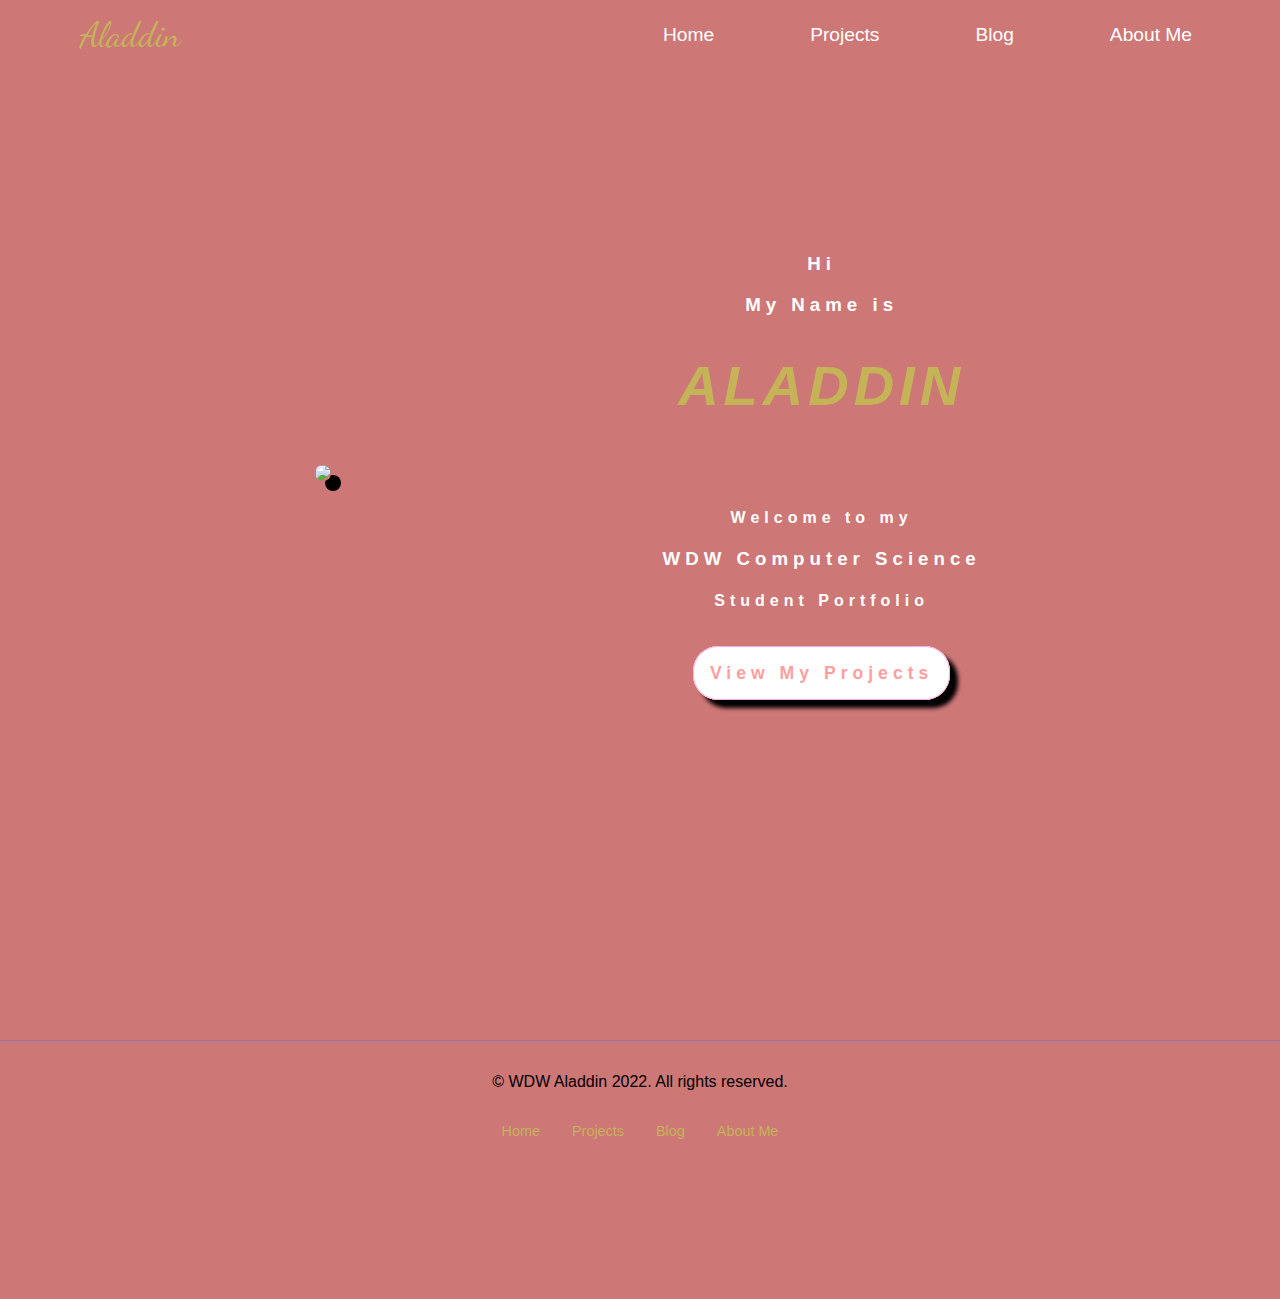
==== index.html @ 24774ef7 "almost done" ====
<!DOCTYPE html>
<html lang="en">
<head>
    <meta charset="UTF-8">
    <meta name="viewport" content="width=device-width, initial-scale=1.0">
    <meta http-equiv="X-UA-Compatible" content="ie=edge">
    <link rel="stylesheet" href="style.css" type="text/css" />
    <link rel="stylesheet" href="nav.css" type="text/css" />
    <title>Aladdin's Portfolio</title>
</head>
<body>
    
    <!-- Navigation Menu-->
    <nav class= "navbar">
        <!--logo-->
        <div class="logo">Aladdin</div>
        <!--hamburger toggle-->
        <a href="#" class="toggle-button">
            <span class="bar"></span>
            <span class="bar"></span>
            <span class="bar"></span>
        </a>
        <!-- page navigation links-->
        <div class="navbar-links">
            <ul>
                <li><a href="index.html">Home</a></li>
                <li><a href="projects.html">Projects</a></li>
                <li><a href="blog.html">Blog</a></li>
                <li><a href="aboutMe.html">About Me</a></li>
            </ul> <!--close ul list-->
        </div> <!--close navbar links class-->
    </nav> <!--close navbar class-->
    
    <!-- Hero Section-->
    <section class="hero">
        <div class="heroImage">
            <img src="assets/aladdin2.jpeg"></img>
        </div> <!-- close heroImage class-->
        <div class="heroText">
            <div class="heroTextTop">
                <h3>Hi</h3>
                <h3>My Name is</h3>
                <h1 class="heroName"><em>Aladdin</em></h1>
            </div> <!-- close heroTextTop class-->
            <div class="heroTextBottom"> 
                <h4>Welcome to my</h4>
                <h3>WDW Computer Science</h3>
                <h4>Student Portfolio</h4>
            </div> <!-- close heroTextBottom class-->
            <div class="heroButton">
                <a href="projects.html" class="button">View My Projects</a>
            </div> <!-- close heroButton class-->
        </div> <!-- close heroText class-->
    </section> <!-- Close hero class-->
    
    <footer>
        <p class= "copyright">&copy; WDW Aladdin 2022. All rights reserved.</p>
        <ul Class= "bottomNav">
        <li><a href="index.html">Home</a></li>
        <li class= "divider"></li>
        <li><a href="projects.html">Projects</a></li>
        <li class= "divider"></li>
        <li><a href="blog.html">Blog</a></li>
        <li class= "divider"></li>
        <li><a href="aboutMe.html">About Me</a></li>
        </ul>
    </footer>
    
    
    <script type="text/javascript" src="script.js"></script>
</body>
</html>
---- style.css ----
/*
Color Palette
background color: #FF9F9F
primary: #E97777
secondary: #9ED5C5
tertiary: #B1B2FF
accent: #FFABE1
vegasGold: #c5b358  #15133C
white: #fff
black: #000  
*/

html {
    /* If we add any pading or border onto an element it does not affect the width of the element */
    box-sizing: border-box;
}

body {
    margin: 0;
    padding: 0;
    font-family: 'Inter', sans-serif;
    font-weight: 300;
    background-color: #CE7777;
    color: #fff;
}

.hero {
    display: flex;
    flex-direction: column;
    justify-content: space-evenly;
    align-items: center;
}

.heroImage {
    padding: 2rem;
}

.heroImage img {
    border-radius: 6rem;
    box-shadow: 10px 10px #000;
    width: 125%;
    height: auto;
}

.heroText {
    font-size: 0.8rem;
    padding-bottom: 2rem;
    text-align: center;
    letter-spacing: 5px;
}

.heroName {
    color: #c5b358;
    font-size: 2.5rem;
    text-transform: uppercase;
}

.heroTextTop {
    padding: 1rem;
}

.heroTextBottom {
    padding: 1rem;
}

.heroButton {
    padding: 1rem;
}

.button {
    background-color: #fff;
    padding: 1rem;
    border: 1px solid #FFABE1;
    border-radius: 25px;
    font-size: 0.9rem;
    font-weight: 700;
    color: #FF9F9F;
    text-decoration: none;
    box-shadow: 8px 8px 4px #000;
}

.button:hover {
    background-color: #FF9F9F;
    color: #c5b358;
    transform: scale(1.5);
    /* (150% zoom - Note: if the zoom is too large, it will go outside of the viewport) */
}

.projectsHeader {
    margin: 1.5rem 3rem;
    text-align: center;
    padding: 0.5rem;
    letter-spacing: 4px;
}


.projectCard {
    background-color: #fff;
    color: #200439;
    margin: 4rem 3rem;
    padding: 0.5rem 2rem;
    text-align: center;
    border: 1px solid #000;
    border-radius: 1rem;
    box-shadow: 10px 10px 5px #000;
}

.projectCard img {
    width: 100%;
    height: auto;
    border-radius: 3rem;
    margin: 1rem 0;
}

.projectCard h2 {
    margin: 0.5rem 1rem 1.5rem 1rem;
    font-weight: 600;
}

.projectCard p {
    font-size: 1rem;
    font-weight: 400;
}

.projectIcons {
    display: flex;
    justify-content: space-evenly;
    font-size: 1.2rem;
    margin-top: 2rem;
}

.projectIcons p {
    margin: 0 0 1rem 0;
    font-size: 0.8rem;
}

.fa-github {
    font-size: 2.2rem;
    padding: 1.5rem;
}

.fa-file {
    font-size: 2.2rem;
    padding: 1.5rem;
}

footer {
    text-align: center;
    color: #000;
    margin: 10rem 0;
    border-top: 1px solid #9277AC;
}

.copyright {
    margin: 1rem;
    padding: 1rem;
    font-size: 1rem;
    color: #000;
    display: block;
}

.filler {
    display: flex;
    flex-direction: column;
    justify-content: center;
    align-items: center;
    margin: 0;
    height: 80vh;
}

.bio {
    display: flex;
    flex-direction: row;
    justify-content: space-evenly;
    align-items: center;
    height: 90vh;
}

.bioImage {
    padding: .5rem;
}

.bioImage img {
    border-radius: 3rem;
    box-shadow: 8px 8px #000;
    width: 115%;
    height: 500px;
}

.bioText {
    font-size: 1.2rem;
    padding-bottom: 2rem;
    text-align: center;
}

.bioName {
    color: #fff;
    font-size: 2.5rem;
}

@media (min-width: 800px) {
    .hero {
        flex-direction: row;
        justify-content: space-evenly;
        align-items: center;
        height: 90vh;
    }

    .heroText {
        font-size: 1rem;
    }

    .heroName {
        font-size: 3.5rem;
    }

    .button {
        font-size: 1.1rem;
    }

    .projectGallery {
        display: flex;
        flex-direction: row;
        justify-content: center;
        flex-wrap: wrap;
    }

    .projectCard {
        max-width: 20%;
    }


.bio {
    display: flex;
    flex-direction: row;
    justify-content: space-evenly;
    align-items: center;
    height: 90vh;
}

.hhlCard {
        max-width: 20%;
    }

}
---- nav.css ----
/*
Color Palette
background color: #200439
primary: #512C73
secondary: #361356
tertiary: #6F4D8F
accent: #9277AC
vegasGold: #c5b358
white: #fff
black: #000  
*/

@import url('https://fonts.googleapis.com/css2?family=Dancing+Script:wght@400;700&display=swap');
@import url('https://fonts.googleapis.com/css2?family=Dancing+Script:wght@400;700&family=Open+Sans:wght@300;400;600;700&display=swap');

.navbar    {
    display: flex;
    justify-content: space-between;
    align-items: center;
    padding: 0 2.5rem;
}

.logo {
    font-size:2.2rem;
    margin: 0.75rem 2.5rem;
    color: #c5b358;
    font-family: 'Dancing Script', cursive;
}

.navbar-links ul{
    margin: 0;
    padding: 0;
    display: flex;
}

.navbar-links li{
    list-style: none;
    padding: 1rem;
    font-size: 1.2rem;
}

.navbar-links li a{
    text-decoration: none;
    color: #fff;
    padding: 0.5rem 2rem;
    display: block;
}

.navbar-links li:hover{
    background-color:#361356;
}

.toggle-button {
    position: absolute;
    top: 1.5rem;
    right: 1.5rem;
    display: none;
    flex-direction: column;
    justify-content: space-between;
    width: 30px;
    height: 20px;
}

.toggle-button .bar {
    height: 3px;
    width: 100%;
    background-color: #fff;
    border-radius: 10px;
}

.bottomNav {
    margin: 0;
    padding: 0;
    display: flex;
    justify-content: center;
    align-items: center;
}

.bottomNav li {
    list-style: none;
    font-size: 0.9rem;
    padding: 0 0.5rem;
}
.bottomNav li a{ 
    text-decoration: none;
    color: #c5b358;
    display: block;
}



@media (max-width: 800px) {
    .toggle-button {
        display: flex;
    }
    
    .navbar-links {
        display: none;
        width: 100%;
    }
    
    .navbar {
        flex-direction: column;
        align-items: flex-start;
    }
    
    .navbar-links ul {
        width: 100%;
        flex-direction: column;
    }
    
    .navbar-links li {
        text-align: center;
    }
    
    .navbar-links.active {
        display: flex;
    }
}
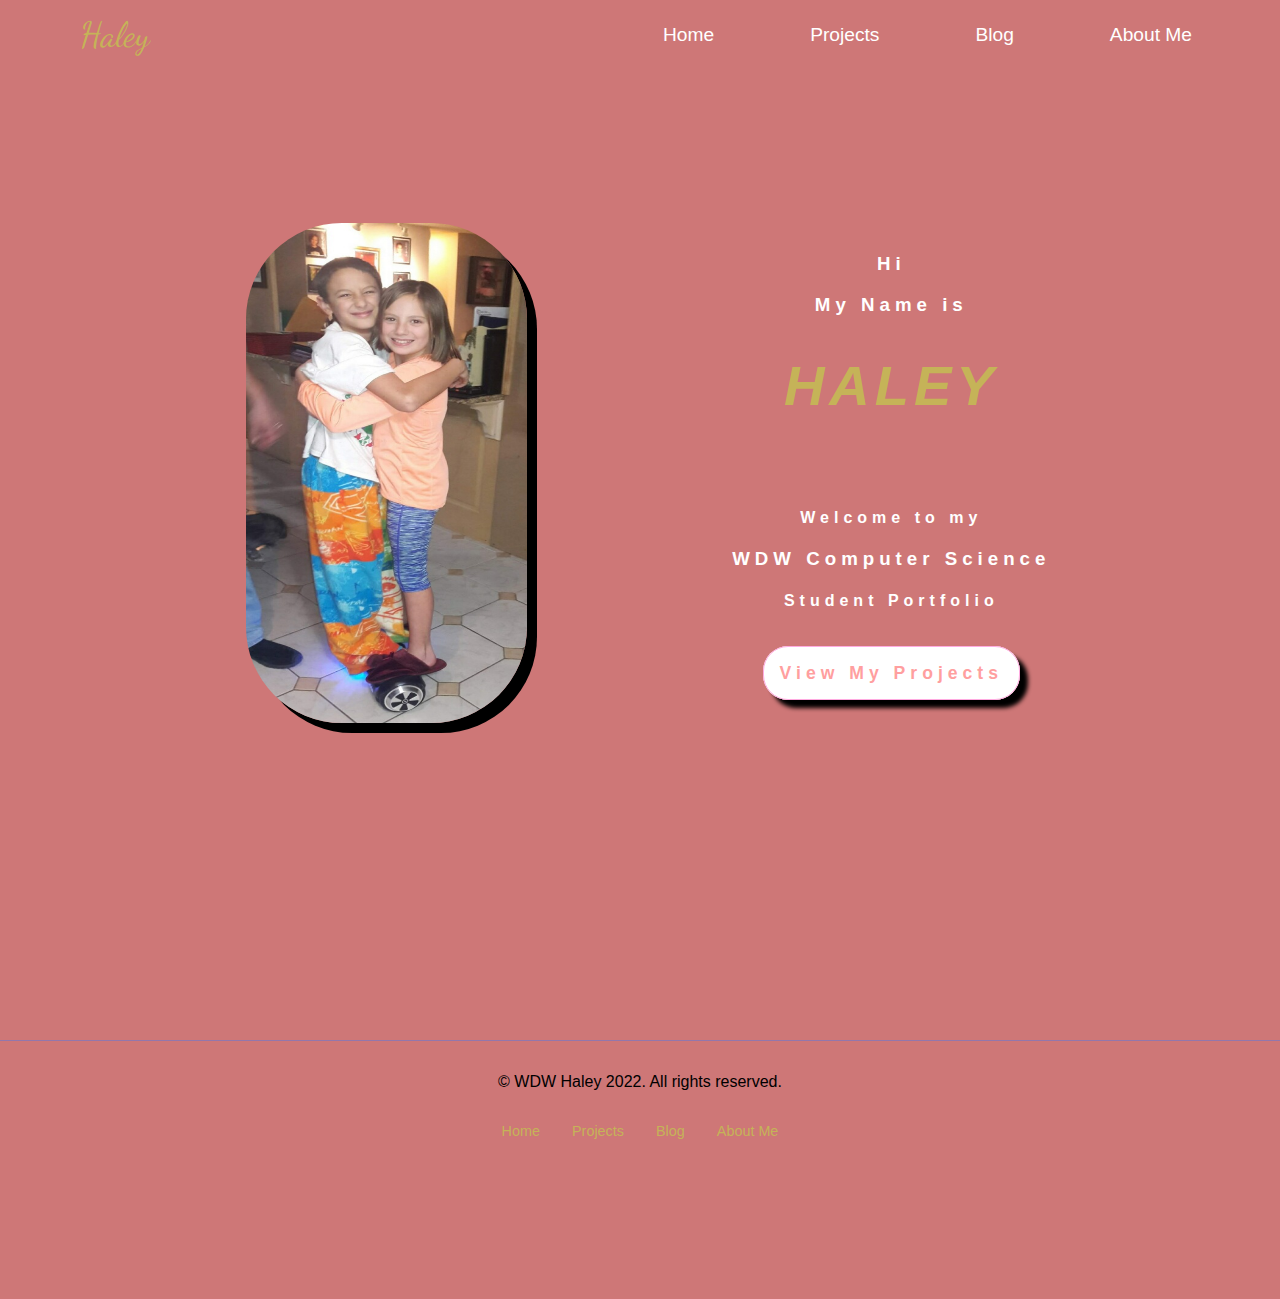
==== commit 4a0fe636: "almost done" ====
--- a/index.html
+++ b/index.html
@@ -6,14 +6,14 @@
     <meta http-equiv="X-UA-Compatible" content="ie=edge">
     <link rel="stylesheet" href="style.css" type="text/css" />
     <link rel="stylesheet" href="nav.css" type="text/css" />
-    <title>Aladdin's Portfolio</title>
+    <title>Haley's Portfolio</title>
 </head>
 <body>
     
     <!-- Navigation Menu-->
     <nav class= "navbar">
         <!--logo-->
-        <div class="logo">Aladdin</div>
+        <div class="logo">Haley</div>
         <!--hamburger toggle-->
         <a href="#" class="toggle-button">
             <span class="bar"></span>
@@ -34,13 +34,13 @@
     <!-- Hero Section-->
     <section class="hero">
         <div class="heroImage">
-            <img src="assets/aladdin2.jpeg"></img>
+            <img src="assets/imagejpeg_0.JPG"></img>
         </div> <!-- close heroImage class-->
         <div class="heroText">
             <div class="heroTextTop">
                 <h3>Hi</h3>
                 <h3>My Name is</h3>
-                <h1 class="heroName"><em>Aladdin</em></h1>
+                <h1 class="heroName"><em>Haley</em></h1>
             </div> <!-- close heroTextTop class-->
             <div class="heroTextBottom"> 
                 <h4>Welcome to my</h4>
@@ -54,7 +54,7 @@
     </section> <!-- Close hero class-->
     
     <footer>
-        <p class= "copyright">&copy; WDW Aladdin 2022. All rights reserved.</p>
+        <p class= "copyright">&copy; WDW Haley 2022. All rights reserved.</p>
         <ul Class= "bottomNav">
         <li><a href="index.html">Home</a></li>
         <li class= "divider"></li>
--- a/style.css
+++ b/style.css
@@ -39,7 +39,7 @@
     border-radius: 6rem;
     box-shadow: 10px 10px #000;
     width: 125%;
-    height: auto;
+    height: 500px;
 }
 
 .heroText {
